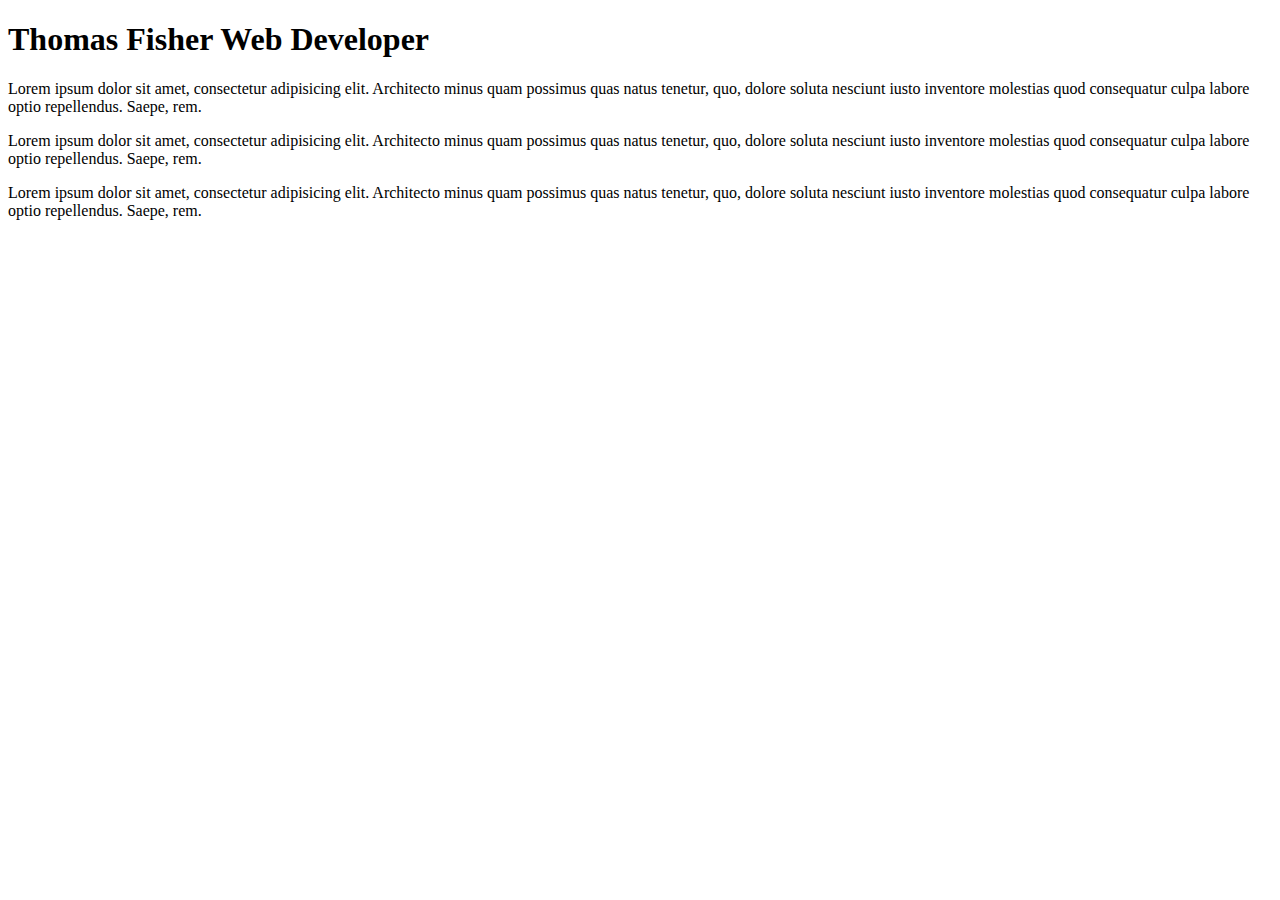
==== index.html @ a769c802 "Added new social Icons to home page" ====
<!DOCTYPE html>
<!-- <a href="about.html">ABOUT</a> -->
<html lang="en">
  <head>
    
    <meta charset="UTF-8">
    <meta name="viewport" content="width=device-width, initial-scale=1.0">
    <title>Thomas Fisher Portfolio Home</title>
    <link rel="stylesheet" href="src/css/style.css"/>
    <link rel="stylesheet" href="src/css/all.min.css"/>
    
  </head>
<body>
    <div id="profile">
      <h1 class="title name">Thomas Fisher Web Developer</h1>
        <div class="row container">
          <div class="row">
            <div class="col-4 col-s-12">
              <div class="socials_home">
              <!-- <img src="src/img/pholpic.jpg" alt="Profile" class="img_center" /> -->
              <a href="https://www.linkedin.com/in/thomas-fisher-31580a152/"><i class="fab fa-linkedin" ></i> </a>
              <a href="https://github.com/thomasjfisher"><i class="fab fa-github-square" ></i> </a>
              <a href="https://twitter.com/_thomasfisher"><i class="fab fa-twitter-square" ></i> </a>              
              </div>
          </div>
        </div>
        <div class="col-8 col-s-12">
          <p>Lorem ipsum dolor sit amet, consectetur adipisicing elit. Architecto minus quam possimus quas natus tenetur, quo, dolore soluta nesciunt iusto inventore molestias quod consequatur culpa labore optio repellendus. Saepe, rem.</p>
          <p>Lorem ipsum dolor sit amet, consectetur adipisicing elit. Architecto minus quam possimus quas natus tenetur, quo, dolore soluta nesciunt iusto inventore molestias quod consequatur culpa labore optio repellendus. Saepe, rem.</p>
          <p>Lorem ipsum dolor sit amet, consectetur adipisicing elit. Architecto minus quam possimus quas natus tenetur, quo, dolore soluta nesciunt iusto inventore molestias quod consequatur culpa labore optio repellendus. Saepe, rem.</p>
        </div>
      </div>
    </div>
  </div>
</body>
</html>
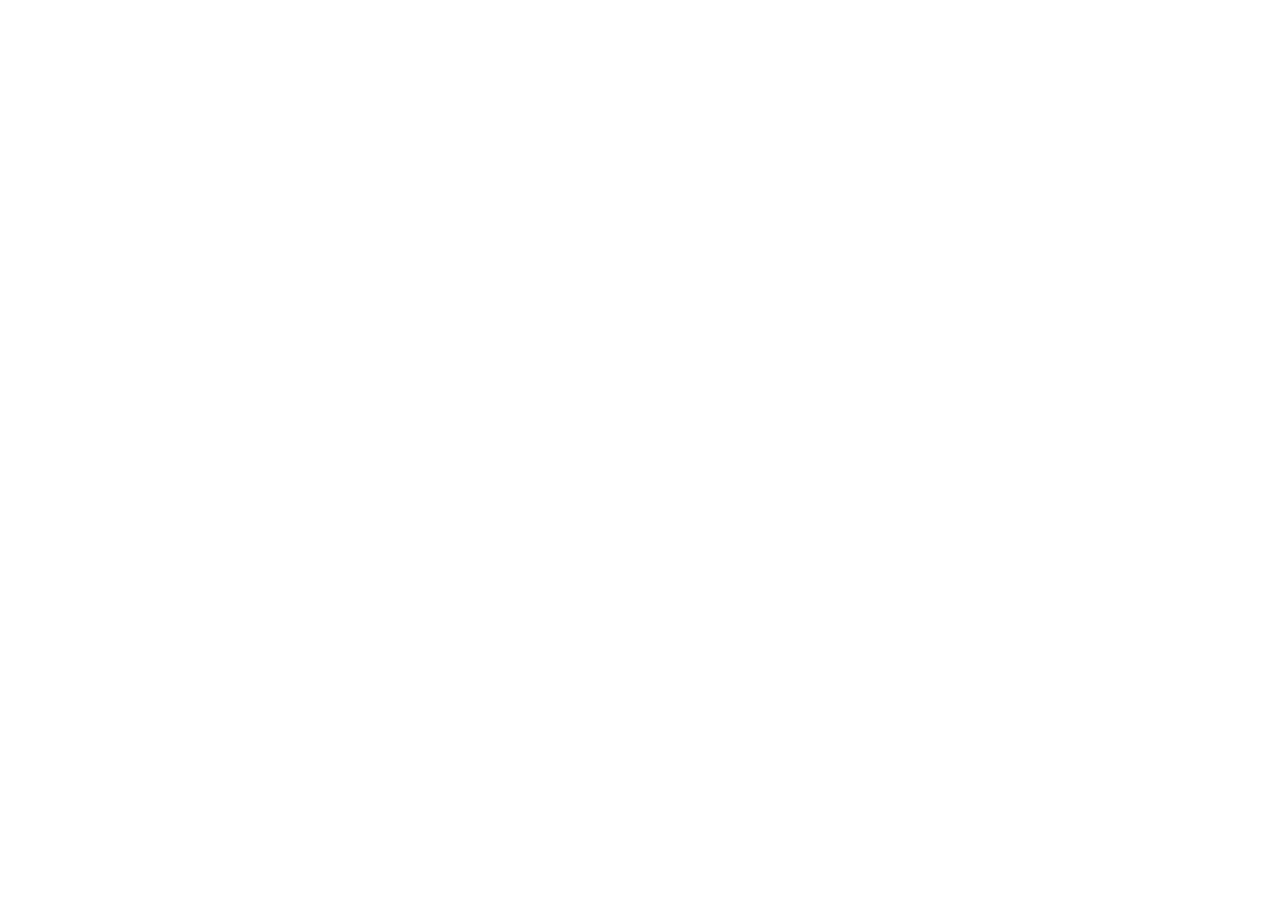
==== commit 6bb9f48b: "change to blog overlay. didnt work on mobile" ====
--- a/index.html
+++ b/index.html
@@ -1,36 +1,41 @@
 <!DOCTYPE html>
-<!-- <a href="about.html">ABOUT</a> -->
 <html lang="en">
-  <head>
-    
-    <meta charset="UTF-8">
-    <meta name="viewport" content="width=device-width, initial-scale=1.0">
-    <title>Thomas Fisher Portfolio Home</title>
-    <link rel="stylesheet" href="src/css/style.css"/>
-    <link rel="stylesheet" href="src/css/all.min.css"/>
-    
-  </head>
+<head>
+  <meta charset="UTF-8">
+  <meta name="viewport" content="width=device-width, initial-scale=1.0">
+  <title>Thomas Fisher - Portfolio Home</title>  
+  <link rel="stylesheet" href="src/css/style.css"/>
+  <link rel="stylesheet" href="src/css/all.min.css"/>
+</head>
 <body>
-    <div id="profile">
-      <h1 class="title name">Thomas Fisher Web Developer</h1>
-        <div class="row container">
-          <div class="row">
-            <div class="col-4 col-s-12">
-              <div class="socials_home">
-              <!-- <img src="src/img/pholpic.jpg" alt="Profile" class="img_center" /> -->
-              <a href="https://www.linkedin.com/in/thomas-fisher-31580a152/"><i class="fab fa-linkedin" ></i> </a>
-              <a href="https://github.com/thomasjfisher"><i class="fab fa-github-square" ></i> </a>
-              <a href="https://twitter.com/_thomasfisher"><i class="fab fa-twitter-square" ></i> </a>              
-              </div>
-          </div>
-        </div>
-        <div class="col-8 col-s-12">
-          <p>Lorem ipsum dolor sit amet, consectetur adipisicing elit. Architecto minus quam possimus quas natus tenetur, quo, dolore soluta nesciunt iusto inventore molestias quod consequatur culpa labore optio repellendus. Saepe, rem.</p>
-          <p>Lorem ipsum dolor sit amet, consectetur adipisicing elit. Architecto minus quam possimus quas natus tenetur, quo, dolore soluta nesciunt iusto inventore molestias quod consequatur culpa labore optio repellendus. Saepe, rem.</p>
-          <p>Lorem ipsum dolor sit amet, consectetur adipisicing elit. Architecto minus quam possimus quas natus tenetur, quo, dolore soluta nesciunt iusto inventore molestias quod consequatur culpa labore optio repellendus. Saepe, rem.</p>
-        </div>
-      </div>
+  <div class="bg">
+    <div class="wrapper">
+      <nav class="clearfix">
+        <a href="#"></a>
+        <a href="https://tfisher-portfolio.netlify.app/"><i class="fas fa-house-user"></i></a>
+      </nav>
+      <header>
+        <h1>THOMAS FISHER<br></h1>
+        <h2>WEB DEVELOPER</h2>
+        <p>    
+          <!-- change to href pages -->   
+          <div class ="work">
+            <a href ="#"><i class="fas fa-book-reader">Resume</i></a>
+            <a href ="#"><i class="fas fa-info-circle">About Me</i></a>
+            <a href ="#"><i class="fas fa-id-card">Contact Me</i></a>
+            <a href ="#"><i class="fas fa-blog">Blog</i></a>
+          </div>         
+        </p>
+      </header>
+      <div class="socials">
+        <a href="https://www.linkedin.com/in/thomas-fisher-31580a152/"><i class="fab fa-linkedin"></i></a>
+        <a href="https://github.com/thomasjfisher"><i class="fab fa-github-square"></i></a>
+        <a href="https://twitter.com/_thomasfisher"><i class="fab fa-twitter-square"></i></a>    
+      </div> 
+      <footer>
+        <p>© COPY RIGHT THOMAS FISHER 2020</p>
+      </footer>
     </div>
   </div>
 </body>
-</html>
+</html>--- a/src/css/style.css
+++ b/src/css/style.css
@@ -0,0 +1,289 @@
+*{
+  margin: 0;
+  padding: 0;
+  border: 0;
+  outline: 0;
+  font-size: 100%;
+  vertical-align: baseline;
+  opacity: 1;
+  font-family: 'Noto Sans JP', sans-serif;
+  text-decoration: none;
+}
+a:hover {
+  background-color: #808080;
+}
+a{
+  color:black
+}
+#body {
+  width: 100%;
+  height: 100%;
+}
+.bg{
+  width: 100%;
+  background-image: url("/src/img/Coding_.jpg");
+  background-position: top center;
+  background-repeat: no-repeat;
+  background-size: cover;
+}
+.wrapper{
+  width: 90%;
+  margin: 0 auto;
+}
+.navigate::after{
+  content: "";
+  clear: both;
+  display: table;
+}
+.socials{
+  font-size: 100px;
+  width: auto;
+  text-align: center;
+  margin: 0 auto;
+}
+i{
+  font-size: 40px;
+  color: white;
+  width: auto;
+  text-align: center;
+}
+h1{
+  color: white;
+  font-size: 30px;
+  position: center;
+  margin: 0px;
+  padding: 20px;
+  text-align: center;
+}
+h2{
+  color: white;
+  font-size: 30px;
+  position: center;
+  margin: 0;
+  padding: 20px;
+  text-align: center;
+}
+p{
+  color: white;
+  font-size: 50px;
+  width: 90%;
+  position: center;
+}
+ul{
+  list-style: none;
+  margin-top: 30px;
+}
+li{
+  color: white;
+  font-size: 20px;
+  margin: 20px;
+  text-align: center;
+}
+
+/****Nav****/
+nav{
+  height: 100px;
+  line-height: 100px;
+  font-size: 30px;
+  text-align: center;
+}
+nav a{
+  color: white;
+  text-decoration: none;
+}
+nav a img{
+  vertical-align: middle;
+  max-height: 40px;
+  float: right;
+}
+nav a:nth-child(2){
+  float: right;
+}
+
+/****Header****/
+header{
+  margin: 50 0 50 0;
+  text-align: center;
+}
+header p{
+  width: 45%;
+  margin: 30px 50px 0 auto;  
+}
+header a{
+  color: white;
+}
+
+/****Work****/
+.work{
+  text-align: center;
+  width: 100%;
+  font-size: 90px;
+}
+.work a img{
+  margin: 5px;
+  width: 23%;
+}
+/****aboutMe****/
+.aboutMe{
+  text-align: center;
+  margin: 100px 0 100px 0;
+  position: relative;
+}
+.aboutMe h1{
+  color: white;
+}
+.p{
+  font-size: 40px;
+  text-align: center;
+  margin: 10 auto;
+}
+.am_blog{
+  width: 100%;
+  text-align: center;
+}
+.am_blog a img{
+  margin: 10px auto;
+  width: 70%;
+  margin: 20px auto 20px auto;
+  text-align: center;
+  min-height: 300px;
+}
+.am_blog p{
+  font-size: 20px;
+  text-align: center;
+  margin: 0 auto;
+}
+/****Blog****/
+.blog{
+  width: 100%;
+  text-align: center;
+}
+.blog a img{
+  margin: 10px auto;
+  width: 100%;
+  margin: 0 auto;
+  text-align: center;
+}
+.blog p{
+  font-size: 20px;
+  text-align: center;
+  margin: 0 auto;
+}
+/****Footer****/
+footer{
+  text-align: center;
+  margin: 60px 0;
+  color: white;
+  font-size: 20px;
+  text-align: center;
+  margin: 0 auto;
+}
+footer p{
+  color: white;
+  font-size: 20px;
+  text-align: center;
+  margin: 0 auto;
+}
+
+.container {
+  position: relative;
+  width: 50%;
+  margin: 0 auto;
+  display: block;
+}
+
+.image {
+  margin: 10px auto;
+  width: 100%;
+  margin: 0 auto;
+  text-align: center;
+}
+
+.overlay {
+  position: absolute;
+  top: 0;
+  bottom: 0;
+  left: 0;
+  right: 0;
+  height: 100%;
+  width: 100%;
+  opacity: 0;
+  transition: .5s ease;
+  background-color: black;
+}
+
+.container:hover .overlay {
+  opacity: 1;
+}
+
+.text {
+  color: white;
+  font-size: 20px;
+  position: absolute;
+  top: 50%;
+  left: 50%;
+  -webkit-transform: translate(-50%, -50%);
+  -ms-transform: translate(-50%, -50%);
+  transform: translate(-50%, -50%);
+  text-align: center;
+}
+
+
+
+/* 
+/* 
+/* media queries for responsive design */
+/* For mobile phones:
+[class*="col-"] {
+  width: 100%;
+}
+
+@media only screen and (min-width: 600px) {
+  For tablets:
+  .col-s-1 {width: 8.33%;}
+  .col-s-2 {width: 16.66%;}
+  .col-s-3 {width: 25%;}
+  .col-s-4 {width: 33.33%;}
+  .col-s-5 {width: 41.66%;}
+  .col-s-6 {width: 50%;}
+  .col-s-7 {width: 58.33%;}
+  .col-s-8 {width: 66.66%;}
+  .col-s-9 {width: 75%;}
+  .col-s-10 {width: 83.33%;}
+  .col-s-11 {width: 91.66%;}
+  .col-s-12 {width: 100%;}
+  #profile p{font-size: 1.7em;}
+  #profile .title{font-size: 3em;}
+  #profile .name{width: 388px;}
+  #profile img{width: 55%; margin: 0 23%;}
+  #projects h2{ font-size: 2em;}
+  #projects a{font-size: 1.8em; margin: 40%;}
+  #skills img{width: 90%; height: 90%;}
+  .skill{margin-left: 30px;}
+}
+@media only screen and (min-width: 769px) {
+  /* For desktop: */
+  /* .col-1 {width: 8.33%;}
+  .col-2 {width: 16.66%;}
+  .col-3 {width: 25%;}
+  .col-4 {width: 33.33%;}
+  .col-5 {width: 41.66%;}
+  .col-6 {width: 50%;}
+  .col-7 {width: 58.33%;}
+  .col-8 {width: 66.66%;}
+  .col-9 {width: 75%;}
+  .col-10 {width: 83.33%;}
+  .col-11 {width: 91.66%;}
+  .col-12 {width: 100%;}
+  .container {margin: 0px 150px;}
+  .project img{min-height:300px;}
+  #projects a{font-size: 1em;}
+  #projects{
+      min-height: 500px;
+  }
+  #skills img{width: 80%; height: 80%;} */
+
+} */
+
+
+ */ */
